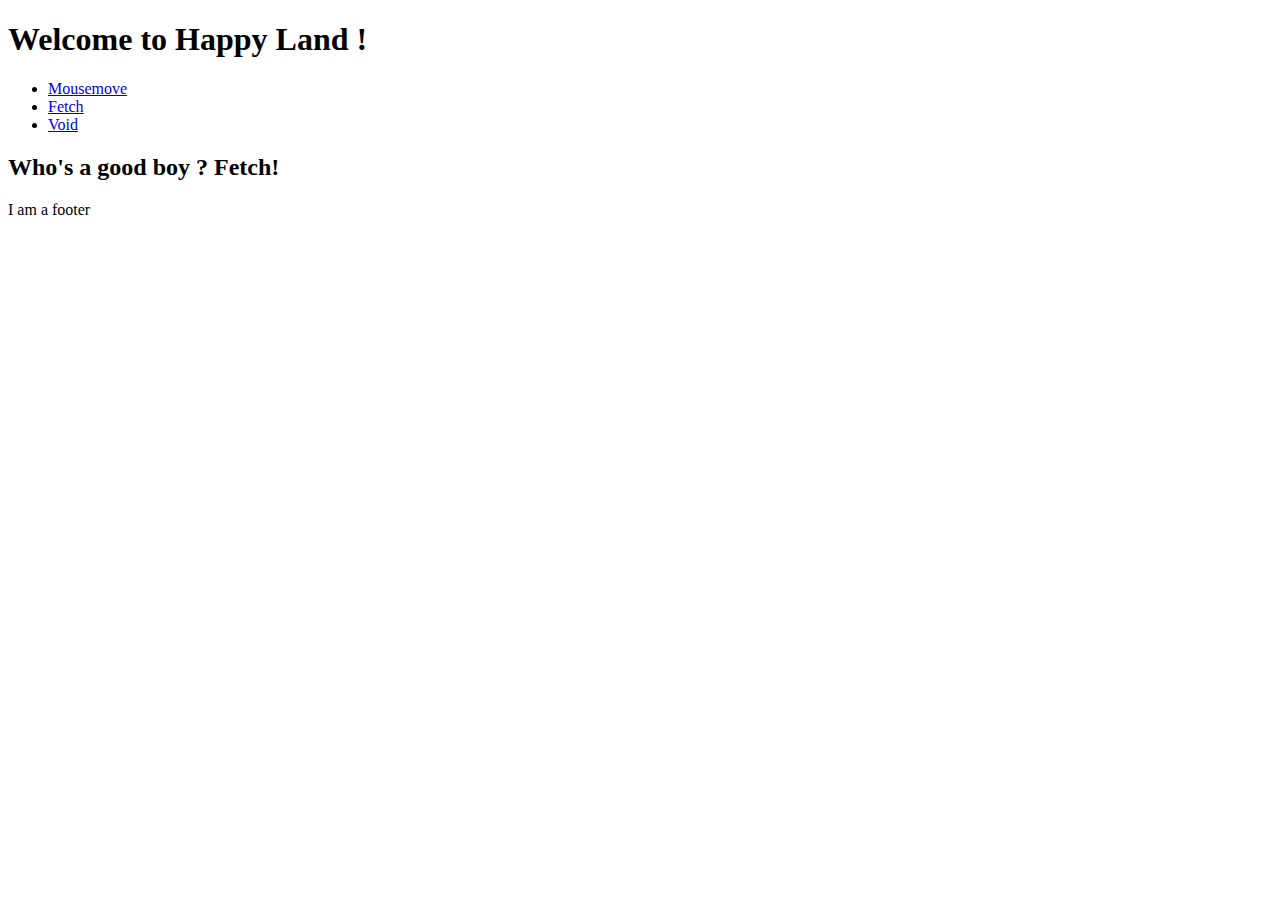
==== src/fetch/fetch.html @ 0aad466b "3 pages + menu (dirty way)" ====
<!DOCTYPE html>
<html lang="en">
  <head>
    <meta charset="UTF-8" />
    <meta name="viewport" content="width=device-width, initial-scale=1.0" />
    <title>Vite App</title>
    <script src="/src/config.js" defer></script>
    <script type="module" src="/src/main.js" defer></script>
  </head>

  <body>
    <header>
      <h1>Welcome to Happy Land !</h1>
      <ul>
        <li><a href="../../index.html">Mousemove</a></li>
        <li><a href="src/fetch/fetch.html">Fetch</a></li>
        <li><a href="../void/void.html">Void</a></li>
      </ul>
    </header>

    <main>
        <h2>Who's a good boy ? Fetch!</h2>
    </main>

    <footer>I am a footer</footer>
  </body>
</html>
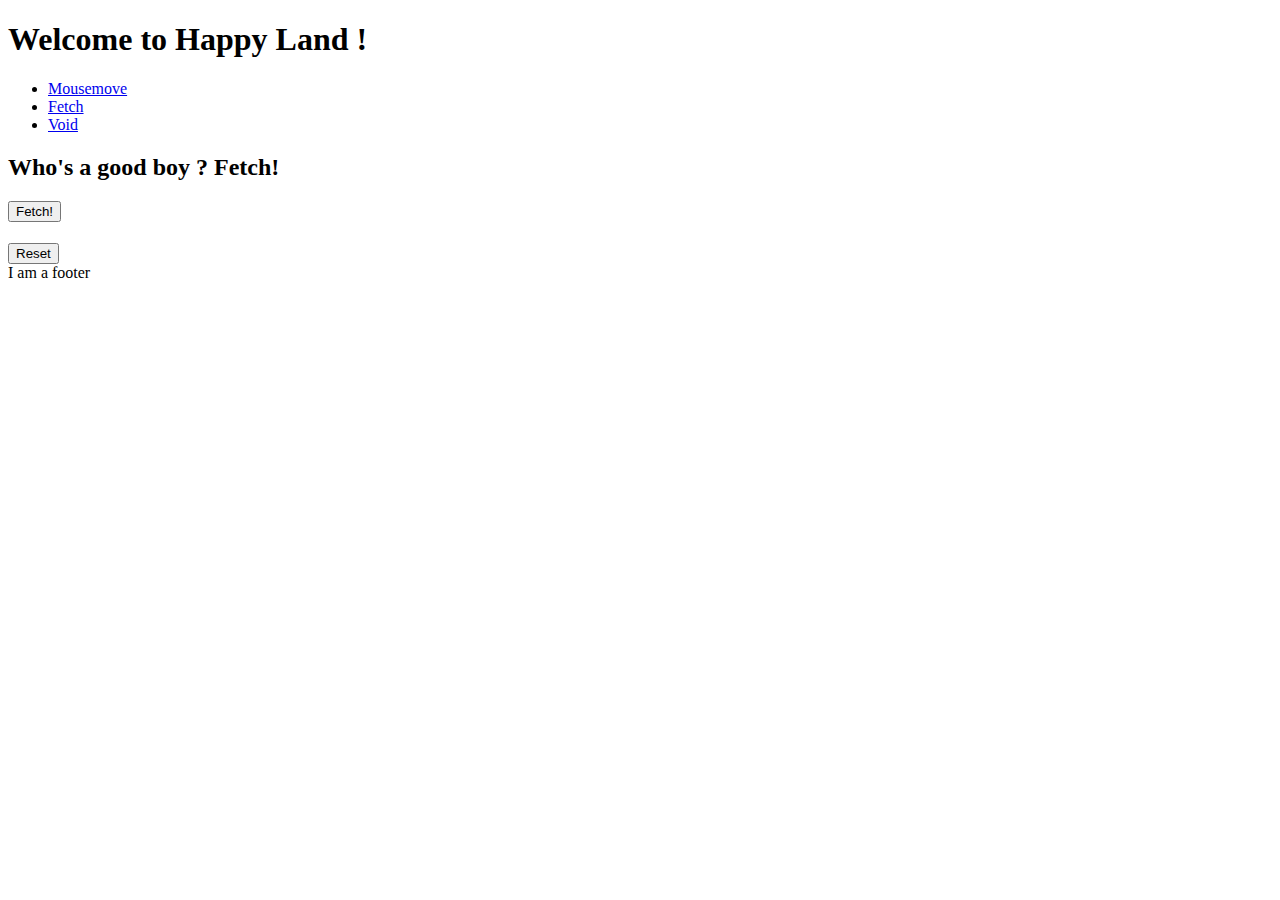
==== commit 4f498d08: "Fetch exercice" ====
--- a/src/fetch/fetch.html
+++ b/src/fetch/fetch.html
@@ -3,9 +3,9 @@
   <head>
     <meta charset="UTF-8" />
     <meta name="viewport" content="width=device-width, initial-scale=1.0" />
-    <title>Vite App</title>
-    <script src="/src/config.js" defer></script>
+    <title>Happy Land</title>
     <script type="module" src="/src/main.js" defer></script>
+    <script type="module" src="/src/fetch/fetch.js" defer></script>
   </head>
 
   <body>
@@ -19,7 +19,14 @@
     </header>
 
     <main>
-        <h2>Who's a good boy ? Fetch!</h2>
+      <h2>Who's a good boy ? Fetch!</h2>
+      <div id="fetchBox">
+        <button id="fetchButton">Fetch!</button>
+        <div class="card">
+          <h4 id="fetchText"></h4>
+          <button id="resetButton">Reset</button>
+        </div>
+      </div>
     </main>
 
     <footer>I am a footer</footer>
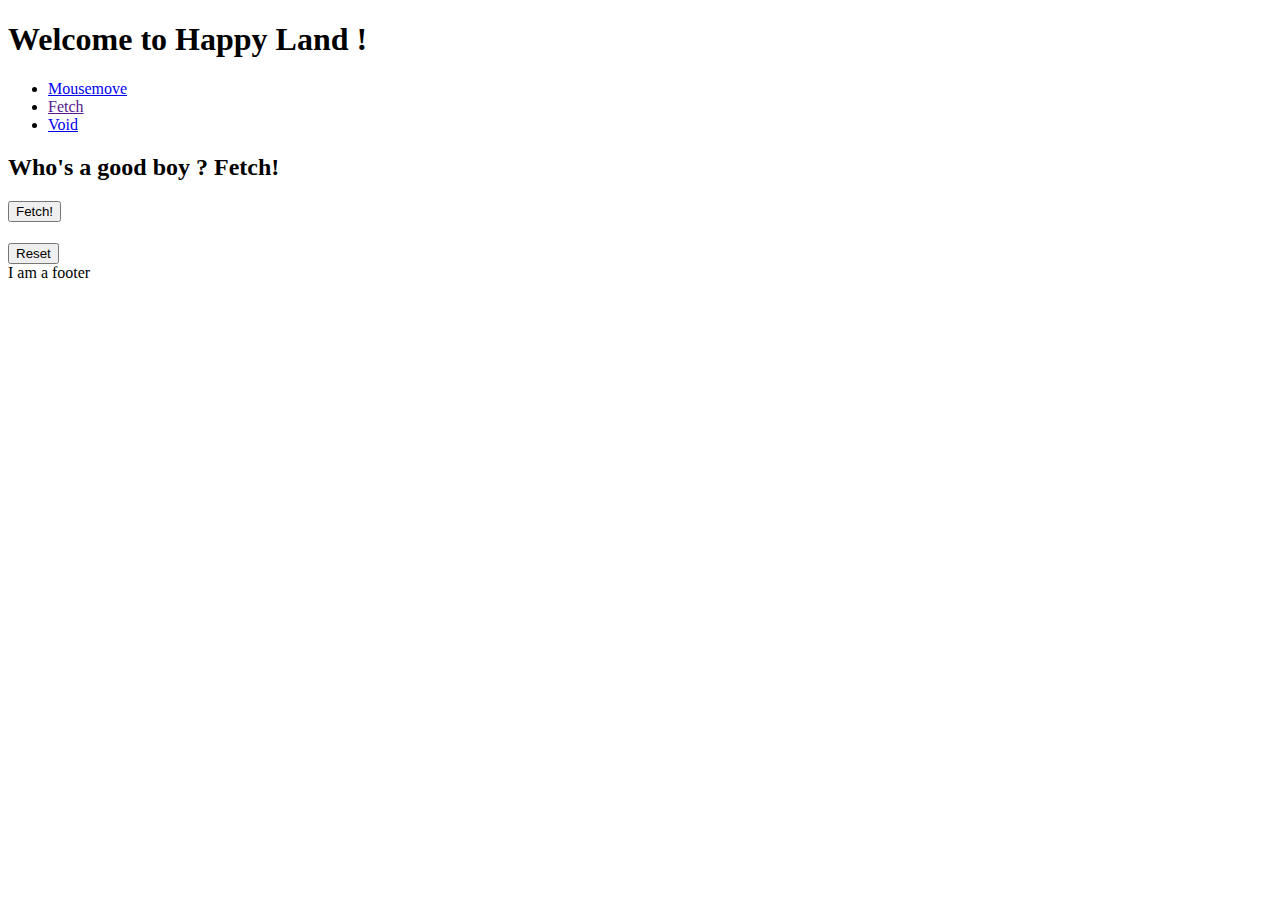
==== commit f7acd401: "Little fix" ====
--- a/src/fetch/fetch.html
+++ b/src/fetch/fetch.html
@@ -4,7 +4,6 @@
     <meta charset="UTF-8" />
     <meta name="viewport" content="width=device-width, initial-scale=1.0" />
     <title>Happy Land</title>
-    <script type="module" src="/src/main.js" defer></script>
     <script type="module" src="/src/fetch/fetch.js" defer></script>
   </head>
 
@@ -13,7 +12,7 @@
       <h1>Welcome to Happy Land !</h1>
       <ul>
         <li><a href="../../index.html">Mousemove</a></li>
-        <li><a href="src/fetch/fetch.html">Fetch</a></li>
+        <li><a href="">Fetch</a></li>
         <li><a href="../void/void.html">Void</a></li>
       </ul>
     </header>
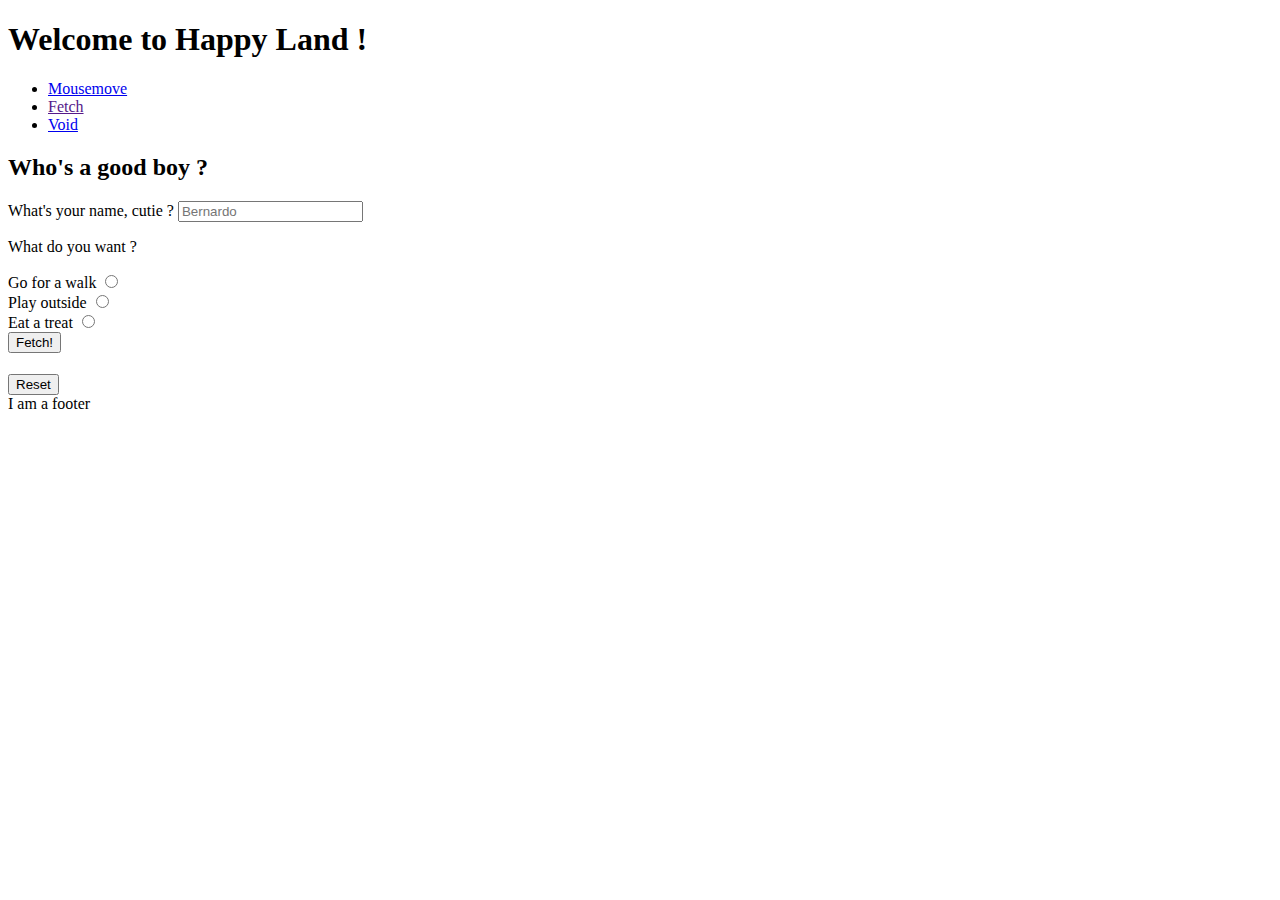
==== commit 00555086: "Set and style form" ====
--- a/src/fetch/fetch.html
+++ b/src/fetch/fetch.html
@@ -18,13 +18,58 @@
     </header>
 
     <main>
-      <h2>Who's a good boy ? Fetch!</h2>
-      <div id="fetchBox">
-        <button id="fetchButton">Fetch!</button>
-        <div class="card">
-          <h4 id="fetchText"></h4>
-          <button id="resetButton">Reset</button>
+      <h2>Who's a good boy ?</h2>
+      <form method="get" id="fetchForm">
+        <div class="inputs">
+          <label for="name" class="textLabel">What's your name, cutie ?</label>
+          <input 
+            type="text" 
+            name="name" 
+            id="name" 
+            maxlength="100" 
+            placeholder="Bernardo" 
+            required
+          />
         </div>
+        <div class="inputs">
+        <p class="radioTitle">What do you want ?</p>
+          <div class="radioInputs">
+            <div>
+              <label for="walk" class="radioLabel">Go for a walk</label>
+              <input 
+                type="radio" 
+                name="want" 
+                value="walk" 
+                id="walk" 
+                required
+              />
+            </div>
+            <div>
+              <label for="play" class="radioLabel">Play outside</label>
+              <input 
+                type="radio" 
+                name="want" 
+                value="play" 
+                id="play" 
+              />
+            </div>
+            <div>
+              <label for="treat" class="radioLabel">Eat a treat</label>
+              <input 
+                type="radio" 
+                name="want" 
+                value="treat" 
+                id="treat" 
+              />
+            </div>
+          </div>
+        </div>
+        <button id="fetchButton" class="solid-button">Fetch!</button>
+      </form>
+
+      <div id="responseDiv">
+        <h4 id="fetchText"></h4>
+        <button id="resetButton" class="border-button">Reset</button>
       </div>
     </main>
 
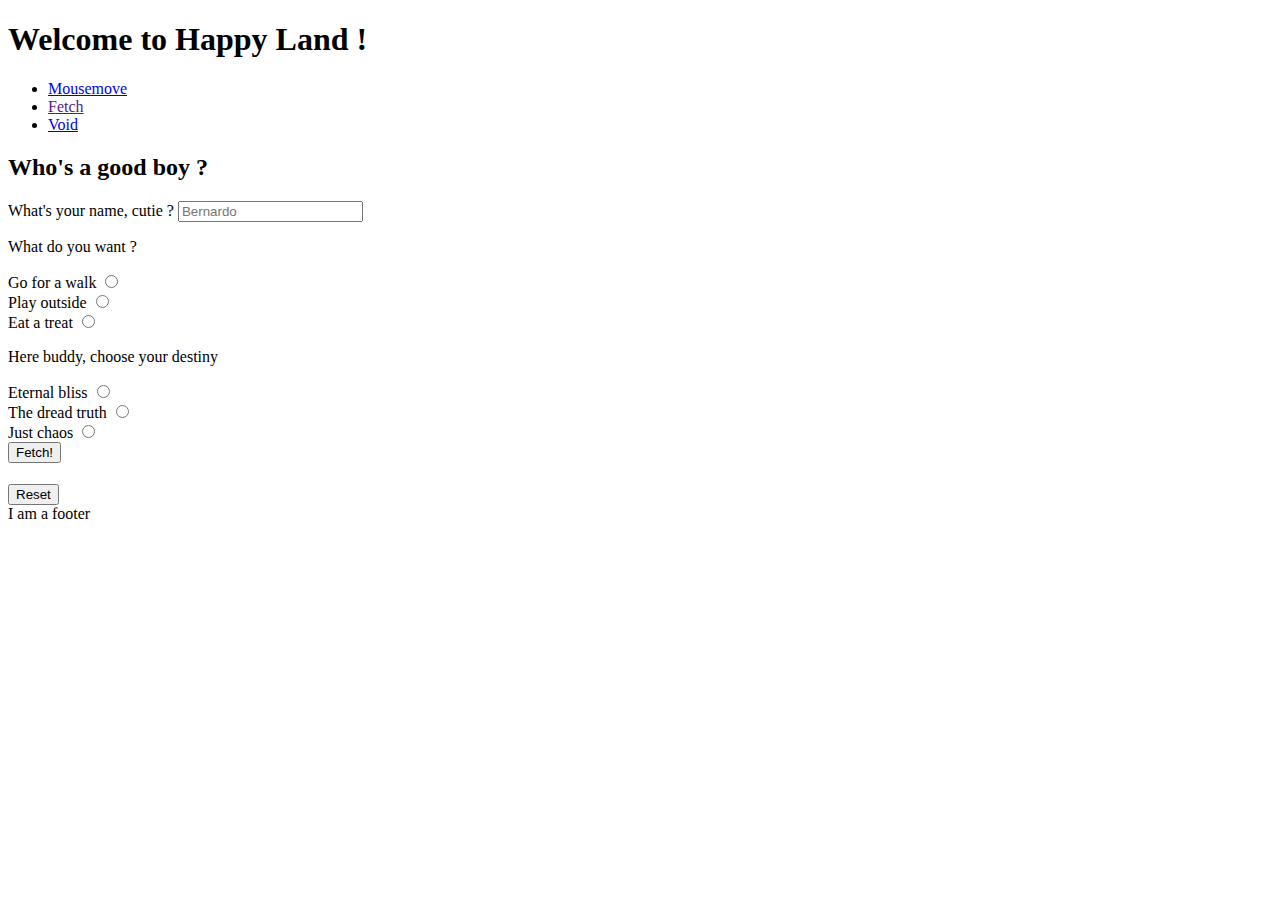
==== commit fd1b10da: "Send form values with fetch" ====
--- a/src/fetch/fetch.html
+++ b/src/fetch/fetch.html
@@ -22,45 +22,46 @@
       <form method="get" id="fetchForm">
         <div class="inputs">
           <label for="name" class="textLabel">What's your name, cutie ?</label>
-          <input 
-            type="text" 
-            name="name" 
-            id="name" 
-            maxlength="100" 
-            placeholder="Bernardo" 
+          <input
+            type="text"
+            name="name"
+            id="name"
+            maxlength="100"
+            placeholder="Bernardo"
             required
           />
         </div>
         <div class="inputs">
-        <p class="radioTitle">What do you want ?</p>
+          <p class="radioTitle">What do you want ?</p>
           <div class="radioInputs">
             <div>
               <label for="walk" class="radioLabel">Go for a walk</label>
-              <input 
-                type="radio" 
-                name="want" 
-                value="walk" 
-                id="walk" 
-                required
-              />
+              <input type="radio" name="want" value="walk" id="walk" required />
             </div>
             <div>
               <label for="play" class="radioLabel">Play outside</label>
-              <input 
-                type="radio" 
-                name="want" 
-                value="play" 
-                id="play" 
-              />
+              <input type="radio" name="want" value="play" id="play" />
             </div>
             <div>
               <label for="treat" class="radioLabel">Eat a treat</label>
-              <input 
-                type="radio" 
-                name="want" 
-                value="treat" 
-                id="treat" 
-              />
+              <input type="radio" name="want" value="treat" id="treat" />
+            </div>
+          </div>
+        </div>
+        <div class="inputs">
+          <p class="radioTitle">Here buddy, choose your destiny</p>
+          <div class="radioInputs">
+            <div>
+              <label for="bliss" class="radioLabel">Eternal bliss</label>
+              <input type="radio" name="destiny" value="bliss" id="bliss" required />
+            </div>
+            <div>
+              <label for="truth" class="radioLabel">The dread truth</label>
+              <input type="radio" name="destiny" value="truth" id="truth" />
+            </div>
+            <div>
+              <label for="chaos" class="radioLabel">Just chaos</label>
+              <input type="radio" name="destiny" value="chaos" id="chaos" />
             </div>
           </div>
         </div>
@@ -69,6 +70,7 @@
 
       <div id="responseDiv">
         <h4 id="fetchText"></h4>
+        <h4 id="destinyText"></h4>
         <button id="resetButton" class="border-button">Reset</button>
       </div>
     </main>
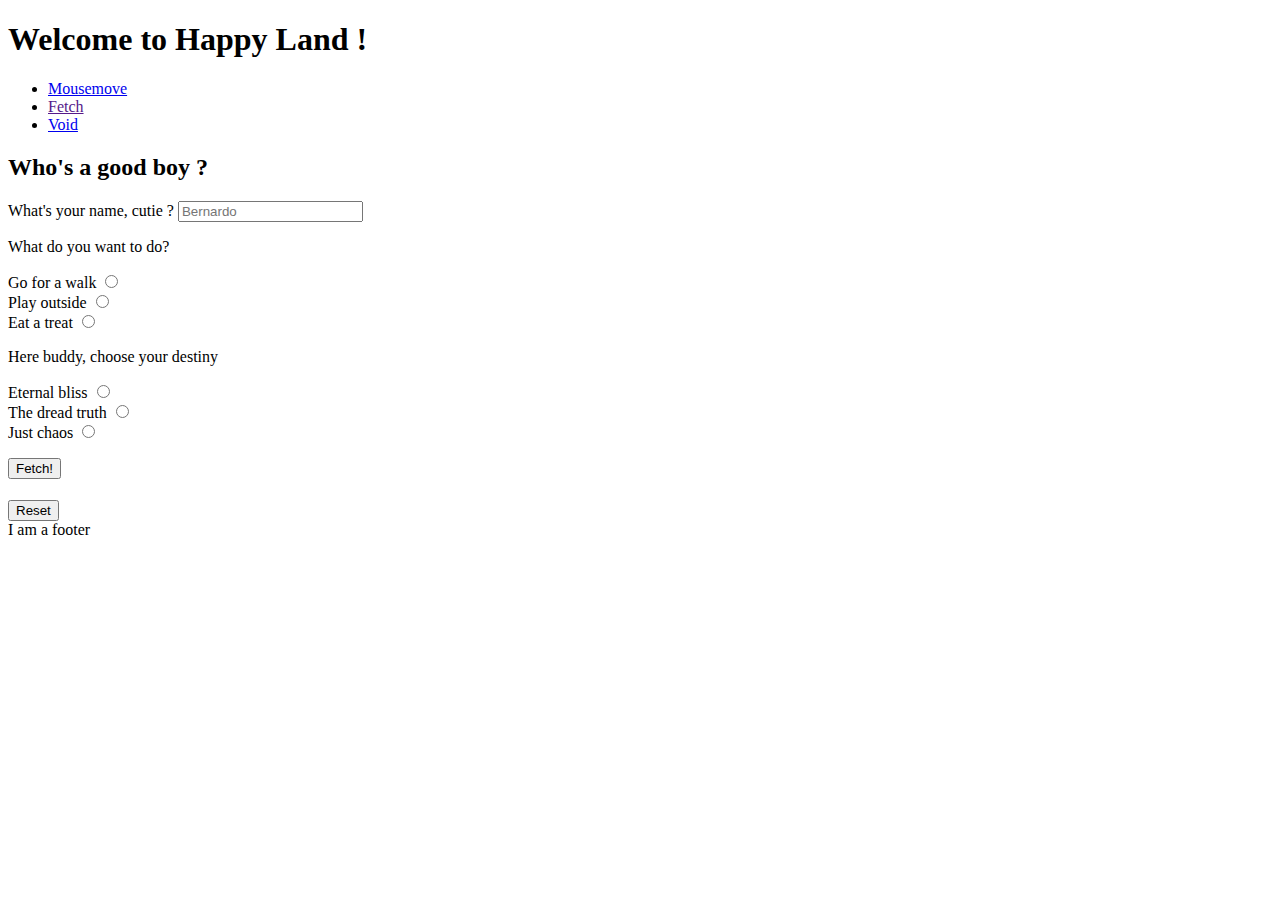
==== commit 12301fdb: "Check if form is not empty" ====
--- a/src/fetch/fetch.html
+++ b/src/fetch/fetch.html
@@ -30,9 +30,10 @@
             placeholder="Bernardo"
             required
           />
+          <p class="errorText" id="invalidName"></p>
         </div>
         <div class="inputs">
-          <p class="radioTitle">What do you want ?</p>
+          <p class="radioTitle">What do you want to do?</p>
           <div class="radioInputs">
             <div>
               <label for="walk" class="radioLabel">Go for a walk</label>
@@ -47,13 +48,20 @@
               <input type="radio" name="want" value="treat" id="treat" />
             </div>
           </div>
+          <p class="errorText" id="invalidWant"></p>
         </div>
         <div class="inputs">
           <p class="radioTitle">Here buddy, choose your destiny</p>
           <div class="radioInputs">
             <div>
               <label for="bliss" class="radioLabel">Eternal bliss</label>
-              <input type="radio" name="destiny" value="bliss" id="bliss" required />
+              <input
+                type="radio"
+                name="destiny"
+                value="bliss"
+                id="bliss"
+                required
+              />
             </div>
             <div>
               <label for="truth" class="radioLabel">The dread truth</label>
@@ -64,6 +72,7 @@
               <input type="radio" name="destiny" value="chaos" id="chaos" />
             </div>
           </div>
+          <p class="errorText" id="invalidDestiny"></p>
         </div>
         <button id="fetchButton" class="solid-button">Fetch!</button>
       </form>
